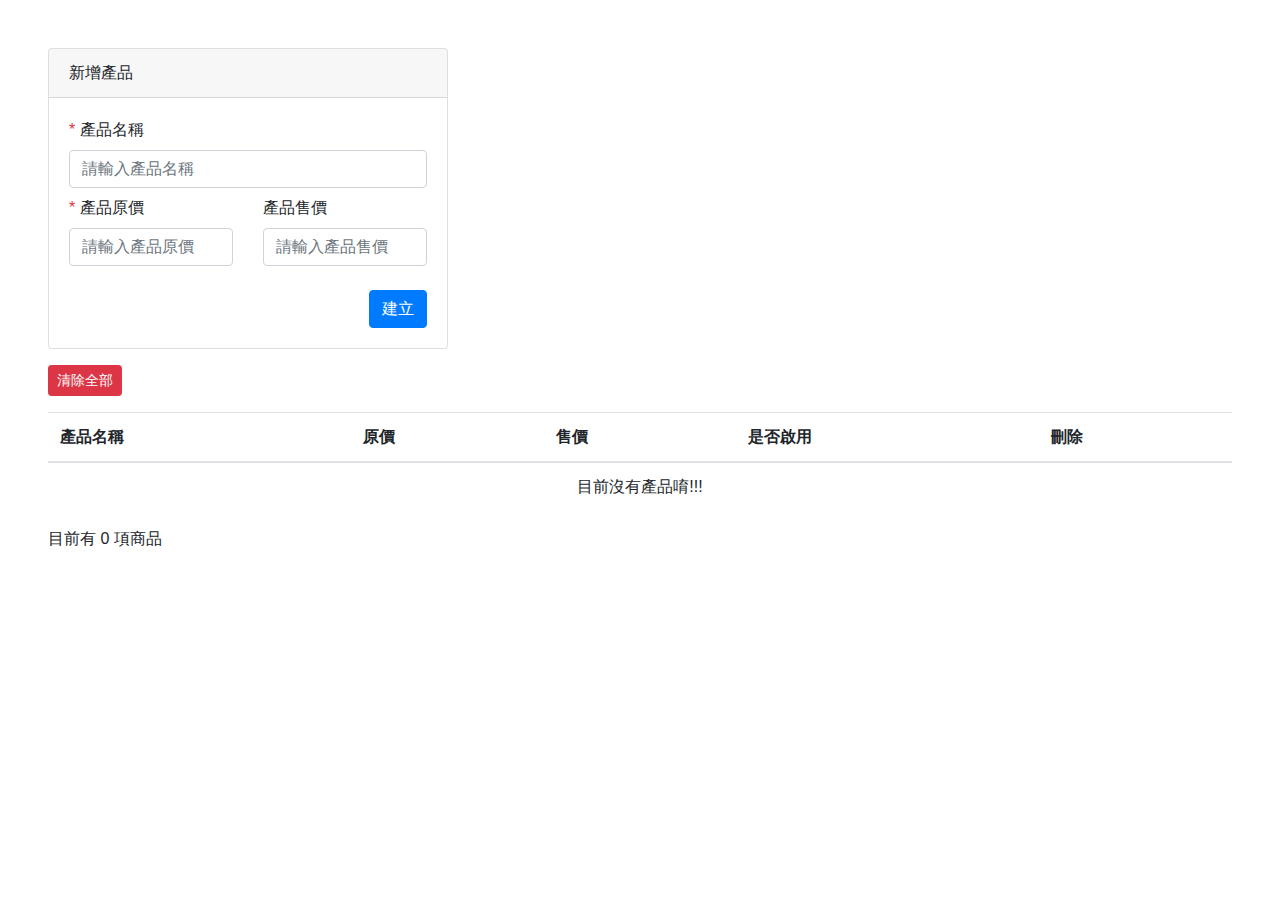
==== week1/index.html @ 4d4f9473 "week1" ====
<!DOCTYPE html>
<html lang="en">
<head>
  <meta charset="UTF-8">
  <meta http-equiv="X-UA-Compatible" content="IE=edge">
  <meta name="viewport" content="width=device-width, initial-scale=1.0">
  <title>2021_liveJS</title>
  <link rel="stylesheet" href="../css/vendor/bootstrap.min.css">
  <link rel="stylesheet" href="../css/all.min.css">
</head>
<body>
  <div class="wrap p-5">
    <div class="card mb-3" style="width: 25rem;">
      <div class="card-header">
        新增產品
      </div>
      <div class="card-body">
        <form id="productForm">
          <div class="form-group mb-2">
            <label for="title">
              <span class="text-danger">*</span>
              產品名稱
            </label>
            <input type="text" class="form-control" name="title" id="title" placeholder="請輸入產品名稱">
          </div>
          <div class="row mb-2">
            <div class="form-group col-md-6">
              <label for="price">
                <span class="text-danger">*</span>
                產品原價
              </label>
              <input type="number" class="form-control" name="price" id="price" placeholder="請輸入產品原價">
            </div>
            <div class="form-group col-md-6">
              <label for="salePrice">產品售價</label>
              <input type="number" class="form-control" name="salePrice" id="salePrice" placeholder="請輸入產品售價">
            </div>
          </div>
          <div class="text-right">
            <button type="submit" class="addProduct btn btn-primary"> 建立</button>
          </div>
  
        </form>
  
      </div>
  
    </div>
  
    <div class="deleteProducts btn btn-danger btn-sm mb-3">清除全部</div>
  
    <table class="table mb-3 ">
      <thead>
        <tr>
          <th scope="col">產品名稱</th>
          <th scope="col">原價</th>
          <th scope="col">售價</th>
          <th scope="col">是否啟用</th>
          <th scope="col">刪除</th>
        </tr>
      </thead>
      <tbody class="productList">
        <!--       <tr>
          <td>12</td>
          <td>23</td>
          <td>45</td>
          <td>
            <div class="custom-control custom-switch">
              <input type="checkbox" class="custom-control-input" id="customSwitch1">
              <label class="activeProduct custom-control-label" for="customSwitch1">啟用或不啟用</label>
            </div>
          </td>
          <td>
            <button class="deleteProduct btn btn-danger btn-sm">刪除</button>
          </td>
        </tr> -->
        <tr>
          <td class="text-center" colspan="100">目前沒有產品唷!!!</td>
        </tr>
      </tbody>
    </table>
  
    <p>目前有 <span class="leftProduct">0</span> 項商品</p>
  </div>

  <script src="../js/vendor/jquery-3.5.1.slim.min.js"></script>
  <script src="../js/vendor/bootstrap.bundle.min.js"></script>
  <script src="./all.js"></script>
</body>
</html>
---- css/all.min.css ----
ul{list-style-type:none}.vh-50{height:50vh}.bg-cover{background-position:center center;background-size:cover}
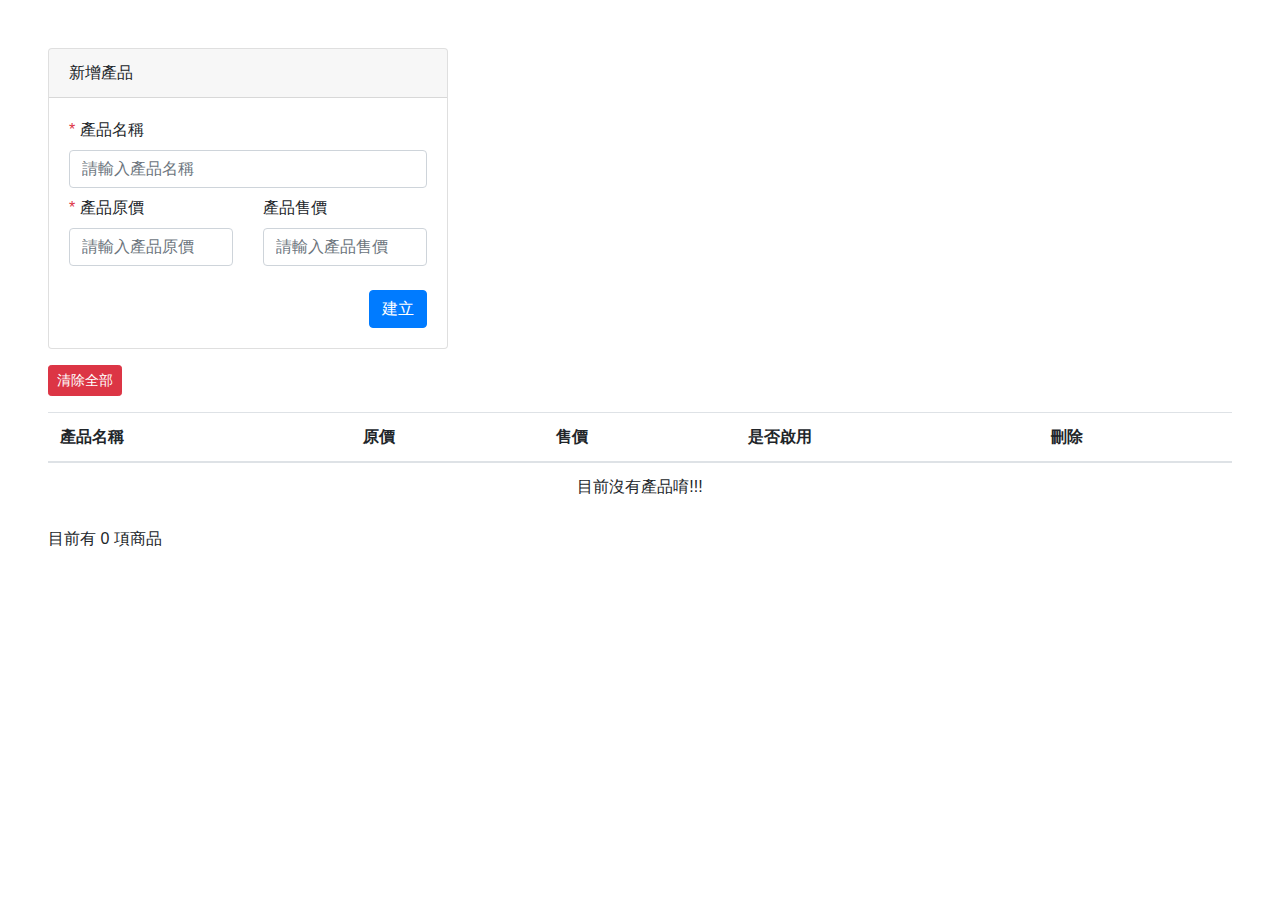
==== commit efdd91b3: "feat: 修改第二週標題 第二週頁面 title 修正" ====
--- a/week1/index.html
+++ b/week1/index.html
@@ -4,7 +4,7 @@
   <meta charset="UTF-8">
   <meta http-equiv="X-UA-Compatible" content="IE=edge">
   <meta name="viewport" content="width=device-width, initial-scale=1.0">
-  <title>2021_liveJS</title>
+  <title>2021_liveJS week1</title>
   <link rel="stylesheet" href="../css/vendor/bootstrap.min.css">
   <link rel="stylesheet" href="../css/all.min.css">
 </head>
